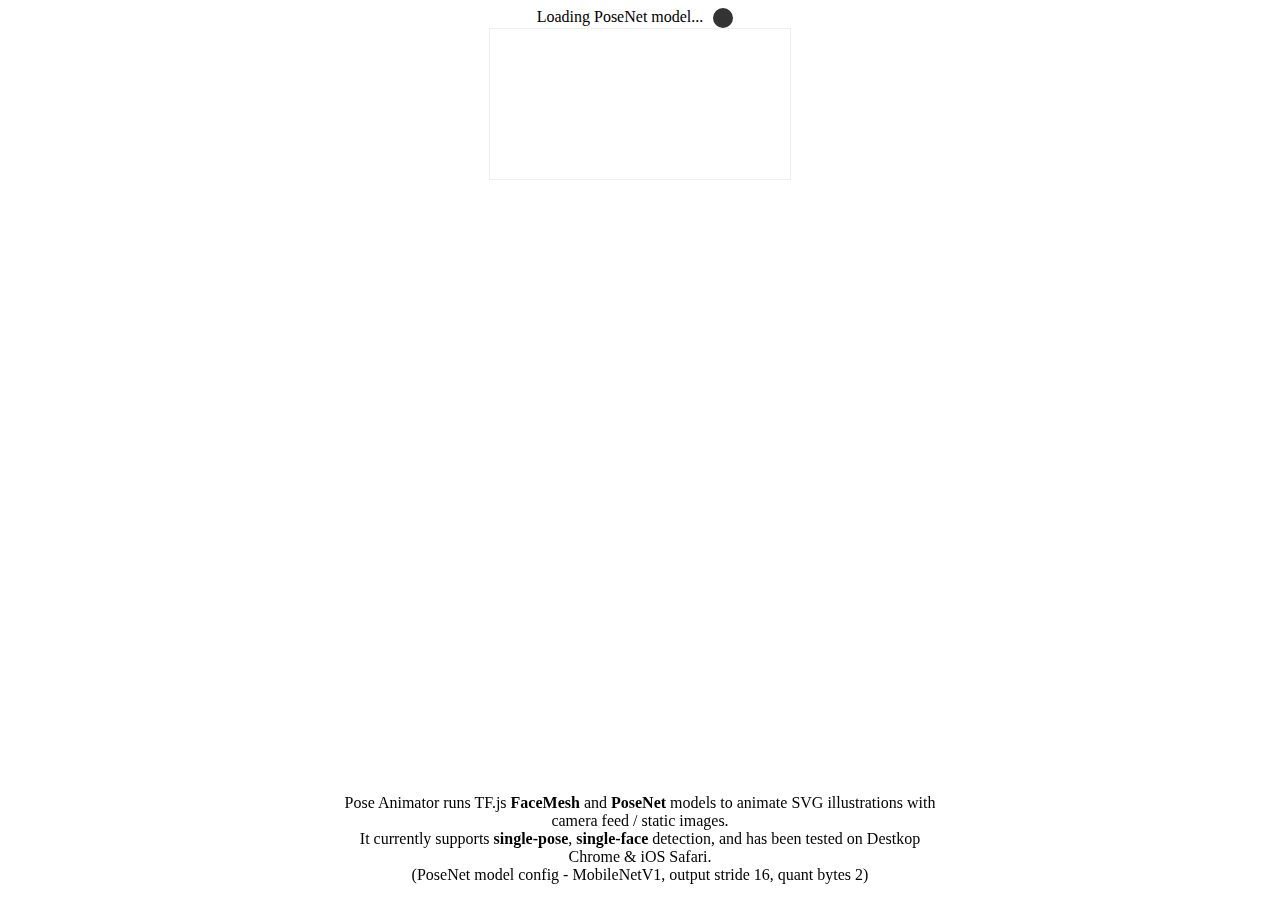
==== index.html @ a1a291fd "removed unnecessary files" ====
<!DOCTYPE html>
<html>

<head>
    <title>PoseNet - Camera Feed Demo</title>
    <style>
        body {
            display: flex;
            flex-direction: column;
            align-items: center;
            justify-content: center;
        }

        .canvas-container {
            width: 800px;
            max-width: 100%;
            display: flex;
            justify-content: center;
            position: relative;
        }

        .camera-canvas {
            position: absolute;
            transform: scale(0.5, 0.5);
            transform-origin: 0 0;
            left: 10px;
            top: 10px;
        }

        #main {
            left: 0;
            top: 0;
            position: absolute;
        }

        .illustration-canvas {
            border: 1px solid #eeeeee;
        }

        .footer {
            position: fixed;
            left: 0;
            bottom: 0;
            width: 100%;
            color: black;
        }

        .footer-text {
            max-width: 600px;
            text-align: center;
            margin: auto;
        }

        @media only screen and (max-width: 600px) {

            .footer-text,
            .dg {
                display: none;
            }
        }

        /*
         *  The following loading spinner CSS is from SpinKit project
         *  https://github.com/tobiasahlin/SpinKit
         */
        .sk-spinner-pulse {
            width: 20px;
            height: 20px;
            margin: auto 10px;
            float: left;
            background-color: #333;
            border-radius: 100%;
            -webkit-animation: sk-pulseScaleOut 1s infinite ease-in-out;
            animation: sk-pulseScaleOut 1s infinite ease-in-out;
        }

        @-webkit-keyframes sk-pulseScaleOut {
            0% {
                -webkit-transform: scale(0);
                transform: scale(0);
            }

            100% {
                -webkit-transform: scale(1.0);
                transform: scale(1.0);
                opacity: 0;
            }
        }

        @keyframes sk-pulseScaleOut {
            0% {
                -webkit-transform: scale(0);
                transform: scale(0);
            }

            100% {
                -webkit-transform: scale(1.0);
                transform: scale(1.0);
                opacity: 0;
            }
        }

        .spinner-text {
            float: left;
        }
    </style>
    <meta name="viewport" content="width=device-width, initial-scale=1">
</head>

<body>
    <div id="info" style='display:none'>
    </div>
    <div id="loading" style='position: relative; left: 0'>
        <span class="spinner-text" id="status">
            Loading PoseNet model...
        </span>
        <div class="sk-spinner sk-spinner-pulse"></div>
    </div>
    <div class="canvas-container">
        <div id='main' style='display:none'>
            <video id="video" playsinline style=" -moz-transform: scaleX(-1);
            -o-transform: scaleX(-1);
            -webkit-transform: scaleX(-1);
            transform: scaleX(-1);
            display: none;
            ">
            </video>
            <canvas id="output" class="camera-canvas"></canvas>
            <canvas id="keypoints" class="camera-canvas"></canvas>
        </div>
        <canvas class="illustration-canvas"></canvas>
    </div>
    <div class="footer">
        <div class="footer-text">
          <p>
            Pose Animator runs TF.js <strong>FaceMesh</strong> and <strong>PoseNet</strong> models to animate SVG illustrations with camera feed / static images.<br>
            It currently supports <strong>single-pose</strong>, <strong>single-face</strong> detection, and has been tested on Destkop Chrome & iOS Safari.
            <br>
            (PoseNet model config - MobileNetV1, output stride 16, quant bytes 2)
          </p>
        </div>
      </div>
    <script src="camera.js"></script>
</body>

</html>
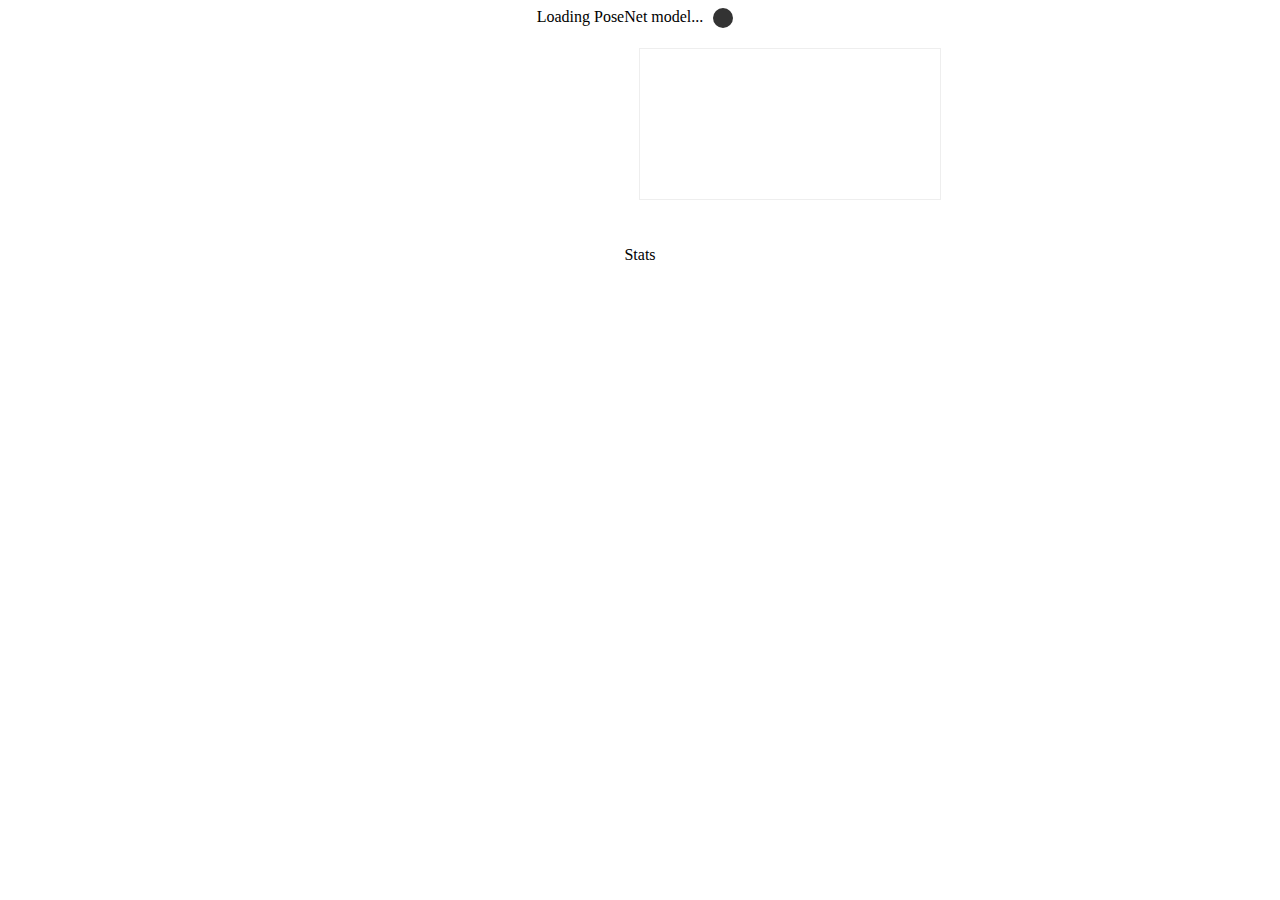
==== commit 49cc6de9: "redesigned template for demo" ====
--- a/index.html
+++ b/index.html
@@ -3,119 +3,21 @@
 
 <head>
     <title>PoseNet - Camera Feed Demo</title>
-    <style>
-        body {
-            display: flex;
-            flex-direction: column;
-            align-items: center;
-            justify-content: center;
-        }
-
-        .canvas-container {
-            width: 800px;
-            max-width: 100%;
-            display: flex;
-            justify-content: center;
-            position: relative;
-        }
-
-        .camera-canvas {
-            position: absolute;
-            transform: scale(0.5, 0.5);
-            transform-origin: 0 0;
-            left: 10px;
-            top: 10px;
-        }
-
-        #main {
-            left: 0;
-            top: 0;
-            position: absolute;
-        }
-
-        .illustration-canvas {
-            border: 1px solid #eeeeee;
-        }
-
-        .footer {
-            position: fixed;
-            left: 0;
-            bottom: 0;
-            width: 100%;
-            color: black;
-        }
-
-        .footer-text {
-            max-width: 600px;
-            text-align: center;
-            margin: auto;
-        }
-
-        @media only screen and (max-width: 600px) {
-
-            .footer-text,
-            .dg {
-                display: none;
-            }
-        }
-
-        /*
-         *  The following loading spinner CSS is from SpinKit project
-         *  https://github.com/tobiasahlin/SpinKit
-         */
-        .sk-spinner-pulse {
-            width: 20px;
-            height: 20px;
-            margin: auto 10px;
-            float: left;
-            background-color: #333;
-            border-radius: 100%;
-            -webkit-animation: sk-pulseScaleOut 1s infinite ease-in-out;
-            animation: sk-pulseScaleOut 1s infinite ease-in-out;
-        }
-
-        @-webkit-keyframes sk-pulseScaleOut {
-            0% {
-                -webkit-transform: scale(0);
-                transform: scale(0);
-            }
-
-            100% {
-                -webkit-transform: scale(1.0);
-                transform: scale(1.0);
-                opacity: 0;
-            }
-        }
-
-        @keyframes sk-pulseScaleOut {
-            0% {
-                -webkit-transform: scale(0);
-                transform: scale(0);
-            }
-
-            100% {
-                -webkit-transform: scale(1.0);
-                transform: scale(1.0);
-                opacity: 0;
-            }
-        }
-
-        .spinner-text {
-            float: left;
-        }
-    </style>
+    <link rel="stylesheet" href="./camera.css">
     <meta name="viewport" content="width=device-width, initial-scale=1">
 </head>
 
 <body>
-    <div id="info" style='display:none'>
-    </div>
-    <div id="loading" style='position: relative; left: 0'>
+<div id="info" style='display:none'>
+</div>
+<div id="loading" style='position: relative; left: 0'>
         <span class="spinner-text" id="status">
             Loading PoseNet model...
         </span>
-        <div class="sk-spinner sk-spinner-pulse"></div>
-    </div>
+    <div class="sk-spinner sk-spinner-pulse"></div>
+</div>
+<div id="video-container">
+    <video id="source-video" autoplay playsinline></video>
     <div class="canvas-container">
         <div id='main' style='display:none'>
             <video id="video" playsinline style=" -moz-transform: scaleX(-1);
@@ -130,17 +32,23 @@
         </div>
         <canvas class="illustration-canvas"></canvas>
     </div>
-    <div class="footer">
-        <div class="footer-text">
-          <p>
-            Pose Animator runs TF.js <strong>FaceMesh</strong> and <strong>PoseNet</strong> models to animate SVG illustrations with camera feed / static images.<br>
-            It currently supports <strong>single-pose</strong>, <strong>single-face</strong> detection, and has been tested on Destkop Chrome & iOS Safari.
-            <br>
-            (PoseNet model config - MobileNetV1, output stride 16, quant bytes 2)
-          </p>
-        </div>
-      </div>
-    <script src="camera.js"></script>
+</div>
+<!--<div class="footer">-->
+<!--    <div class="footer-text">-->
+<div>
+    <p id="stats-box" style="padding-top: 10px; width: 100%; min-height: 100px; text-align: center">Stats</p>
+<!--    <p style="text-align: center;">-->
+<!--        Pose Animator runs TF.js <strong>FaceMesh</strong> and <strong>PoseNet</strong> models to animate SVG-->
+<!--        illustrations with camera feed / static images.<br>-->
+<!--        It currently supports <strong>single-pose</strong>, <strong>single-face</strong> detection, and has been-->
+<!--        tested on Destkop Chrome & iOS Safari.-->
+<!--        <br>-->
+<!--        (PoseNet model config - MobileNetV1, output stride 16, quant bytes 2)-->
+<!--    </p>-->
+</div>
+<!--    </div>-->
+<!--</div>-->
+<script src="camera.js"></script>
 </body>
 
 </html>
--- a/camera.css
+++ b/camera.css
@@ -0,0 +1,118 @@
+body {
+    display: flex;
+    flex-direction: column;
+    align-items: center;
+    justify-content: center;
+}
+
+#video-container {
+    width: 100%;
+    display: flex;
+    align-items: center;
+    justify-content: center;
+    padding: 10px;
+}
+
+.canvas-container {
+    width: 800px;
+    max-width: 50%;
+    /*max-height: 500px;*/
+    display: flex;
+    justify-content: center;
+    position: relative;
+    padding: 10px;
+    /*border: 10px solid;*/
+}
+
+.camera-canvas {
+    position: absolute;
+    transform: scale(0.5, 0.5);
+    transform-origin: 0 0;
+    left: 10px;
+    top: 10px;
+}
+
+#source-video {
+    max-width: 50%;
+    max-height: 70%;
+    -webkit-transform: scaleX(-1);
+    transform: scaleX(-1);
+}
+
+#main {
+    left: 0;
+    top: 0;
+    position: absolute;
+}
+
+.illustration-canvas {
+    border: 1px solid #eeeeee;
+}
+
+.footer {
+    position: fixed;
+    left: 0;
+    bottom: 0;
+    width: 100%;
+    color: black;
+}
+
+.footer-text {
+    max-width: 600px;
+    text-align: center;
+    margin: auto;
+}
+
+@media only screen and (max-width: 600px) {
+
+    .footer-text,
+    .dg {
+        /*display: none;*/
+    }
+}
+
+/*
+ *  The following loading spinner CSS is from SpinKit project
+ *  https://github.com/tobiasahlin/SpinKit
+ */
+.sk-spinner-pulse {
+    width: 20px;
+    height: 20px;
+    margin: auto 10px;
+    float: left;
+    background-color: #333;
+    border-radius: 100%;
+    -webkit-animation: sk-pulseScaleOut 1s infinite ease-in-out;
+    animation: sk-pulseScaleOut 1s infinite ease-in-out;
+}
+
+@-webkit-keyframes sk-pulseScaleOut {
+    0% {
+        -webkit-transform: scale(0);
+        transform: scale(0);
+    }
+
+    100% {
+        -webkit-transform: scale(1.0);
+        transform: scale(1.0);
+        opacity: 0;
+    }
+}
+
+@keyframes sk-pulseScaleOut {
+    0% {
+        -webkit-transform: scale(0);
+        transform: scale(0);
+    }
+
+    100% {
+        -webkit-transform: scale(1.0);
+        transform: scale(1.0);
+        opacity: 0;
+    }
+}
+
+.spinner-text {
+    float: left;
+}
+
